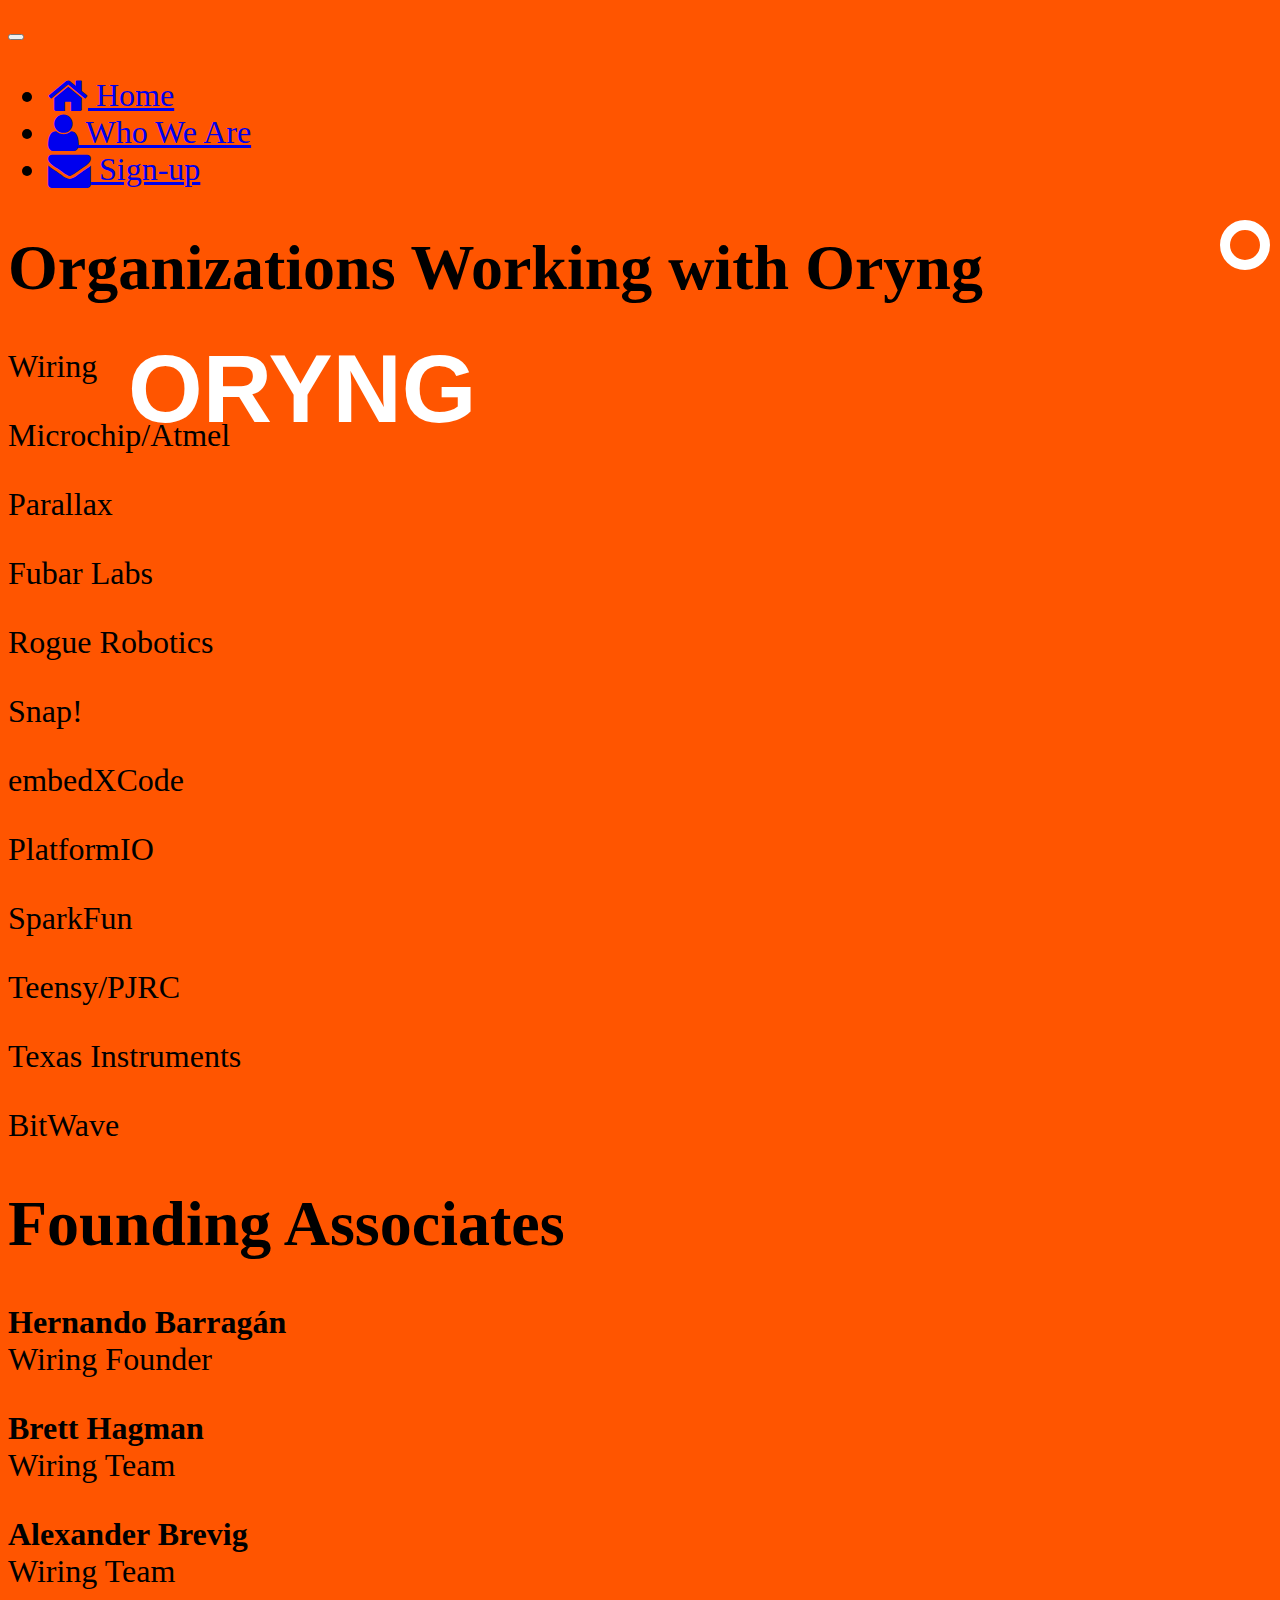
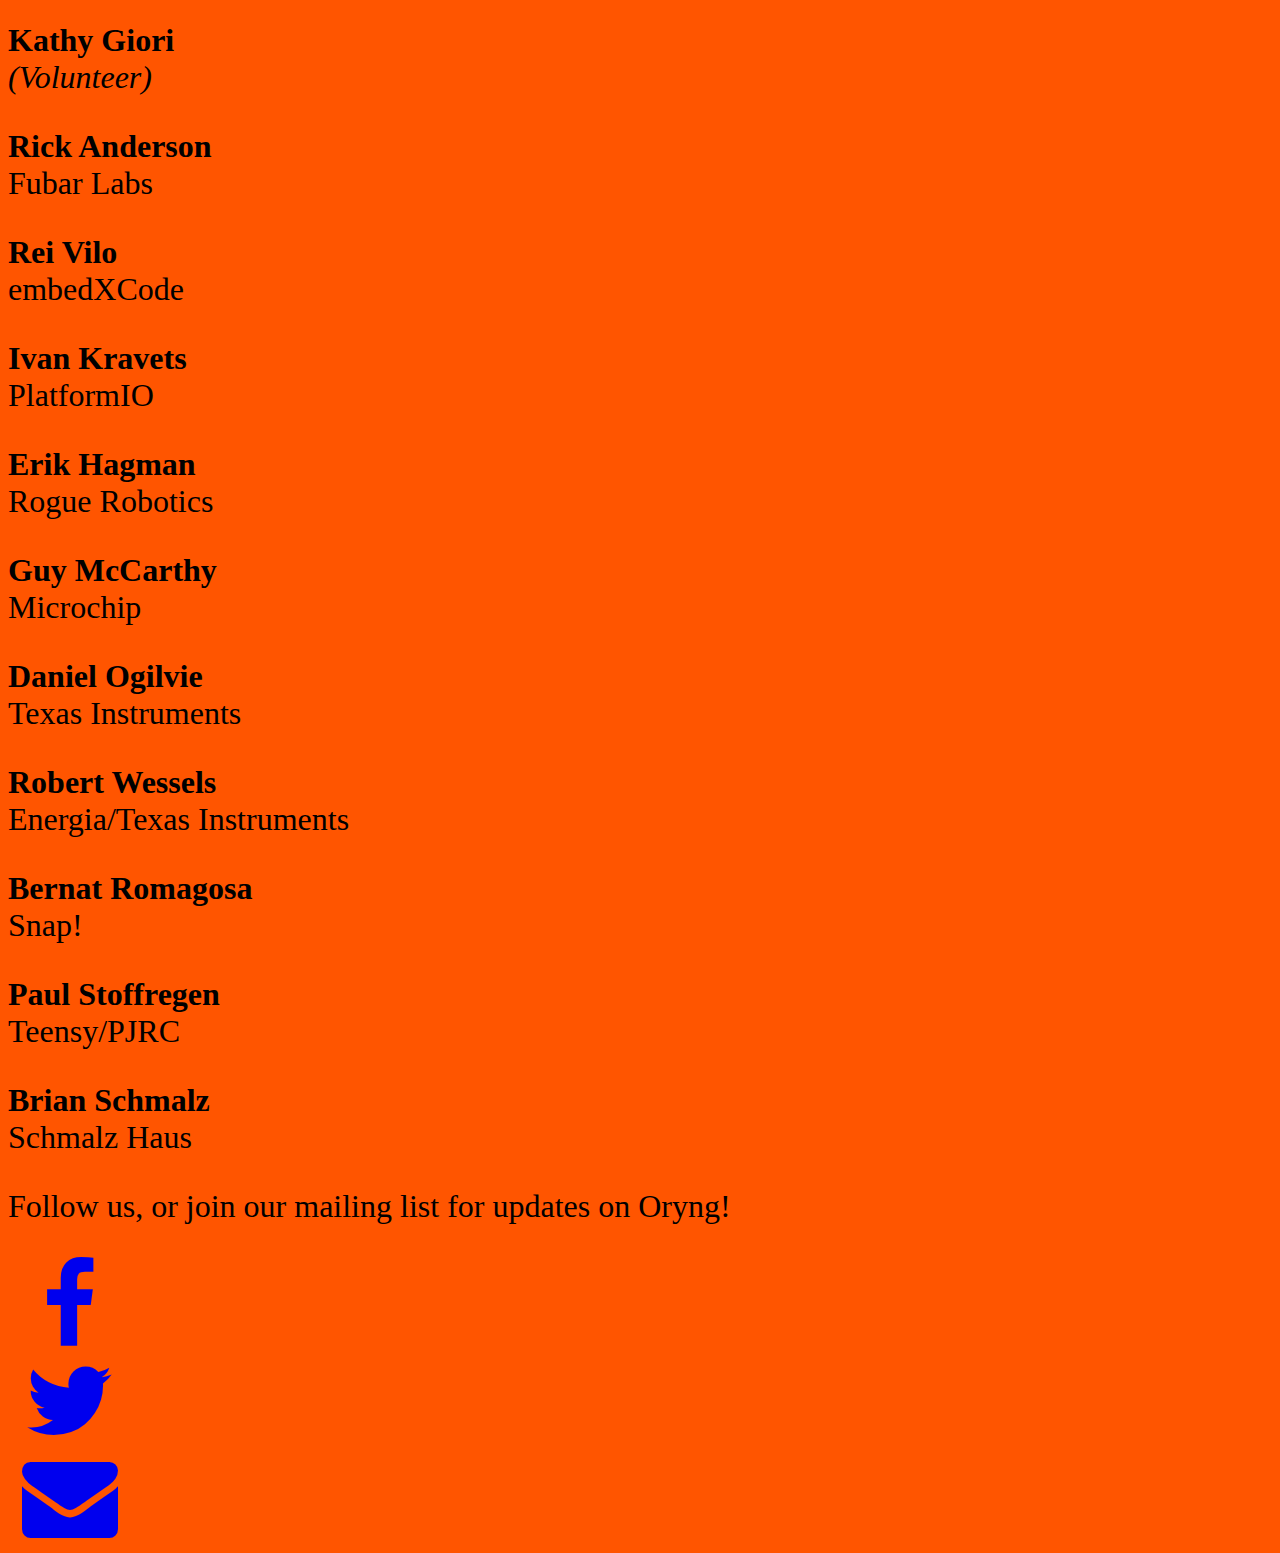
==== aboutus.html @ c1f4d799 "Fixed boo boo on aboutus for Brian." ====
<!DOCTYPE html>
<html>

<head>
  <meta charset="utf-8">
  <meta name="viewport" content="width=device-width, initial-scale=1">
  <link rel="stylesheet" href="https://cdnjs.cloudflare.com/ajax/libs/font-awesome/4.7.0/css/font-awesome.min.css" type="text/css">
  <link rel="stylesheet" href="o.css" type="text/css">
  <link rel="shortcut icon" href="/favicon.ico">
  <link rel="apple-touch-icon" sizes="180x180" href="/icons/apple-touch-icon.png">
  <link rel="icon" type="image/png" sizes="32x32" href="/icons/favicon-32x32.png">
  <link rel="icon" type="image/png" sizes="16x16" href="/icons/favicon-16x16.png">
  <link rel="manifest" href="/icons/manifest.json">
  <link rel="mask-icon" href="/icons/safari-pinned-tab.svg" color="#ff5500">
  <meta name="msapplication-config" content="/icons/browserconfig.xml">
  <meta name="theme-color" content="#ffffff">
  <title>Oryng - About Us</title>
  <meta name="description" content="The people and organizations helping to curate the Wiring Framework">
  <meta name="keywords" content="arduino electronics technology stem steam programming microcontrollers hardware">
  <!-- Global Site Tag (gtag.js) - Google Analytics -->
  <script async="" src="https://www.googletagmanager.com/gtag/js?id=UA-107595848-1"></script>
  <script>
    window.dataLayer = window.dataLayer || [];
    function gtag(){dataLayer.push(arguments);}
    gtag('js', new Date());

    gtag('config', 'UA-107595848-1');
  </script>
</head>

<body class="m-3">
  <nav class="navbar navbar-expand-md bg-primary navbar-dark">
    <div class="container">
      <button class="navbar-toggler navbar-toggler-right" type="button" data-toggle="collapse" data-target="#navbar2SupportedContent" aria-controls="navbar2SupportedContent" aria-expanded="false" aria-label="Toggle navigation"> <span class="navbar-toggler-icon"></span> </button>
      <div class="collapse navbar-collapse text-left" id="navbar2SupportedContent">
        <ul class="navbar-nav">
          <li class="nav-item">
            <a class="nav-link" href="index.html"><i class="fa d-inline fa-lg fa-home"></i> Home</a>
          </li>
          <li class="nav-item">
            <a class="nav-link text-white" href="aboutus.html"><i class="fa d-inline fa-lg fa-user"></i> Who We Are</a>
          </li>
          <li class="nav-item">
            <a class="nav-link" href="https://goo.gl/forms/KZyhGWtMrDVdp53l1"><i class="fa d-inline fa-lg fa-envelope"></i> Sign-up</a>
          </li>
        </ul>
      </div>
    </div> <svg id="svgo" height="50" width="50"><circle cx="25" cy="25" r="20" fill="none" style="stroke:white;stroke-width:10;"></circle></svg> </nav>
  <div class="py-5">
    <div class="container">
      <div class="row">
        <div class="col-md-12">
          <h1 class="display-1" id="name">ORYNG</h1>
        </div>
      </div>
    </div>
  </div>
  <div class="py-5 text-center">
    <div class="container">
      <div class="row">
        <div class="col-md-12">
          <h1 class="py-3"><b>Organizations Working with Oryng</b></h1>
          <div class="row">
            <div class="col-md-3 p-2">
              <p class="">Wiring</p>
            </div>
            <div class="col-md-3 p-2">
              <p class="">Microchip/Atmel</p>
            </div>
            <div class="col-md-3 p-2">
              <p class="">Parallax</p>
            </div>
            <div class="col-md-3 p-2">
              <p class="">Fubar Labs
                <br> </p>
            </div>
          </div>
          <div class="row">
            <div class="col-md-3 p-2">
              <p class="">Rogue Robotics</p>
            </div>
            <div class="col-md-3 p-2">
              <p class="">Snap!</p>
            </div>
            <div class="col-md-3 p-2">
              <p class="">embedXCode</p>
            </div>
            <div class="col-md-3 p-2">
              <p class="">PlatformIO
                <br> </p>
            </div>
          </div>
          <div class="row">
            <div class="col-md-3 p-2">
              <p class="">SparkFun</p>
            </div>
            <div class="col-md-3 p-2">
              <p class="">Teensy/PJRC</p>
            </div>
            <div class="col-md-3 p-2">
              <p class="">Texas Instruments</p>
            </div>
            <div class="col-md-3 p-2">
              <p class="">BitWave </p>
            </div>
          </div>
        </div>
      </div>
    </div>
  </div>
  <div class="py-5 text-center">
    <div class="container">
      <div class="row">
        <div class="col-md-12">
          <h1><b>Founding Associates</b></h1>
        </div>
      </div>
      <div class="row">
        <div class="col-md-4 p-4">
          <p><b>Hernando Barragán</b>
            <br>Wiring Founder</p>
        </div>
        <div class="col-md-4 p-4">
          <p><b>Brett Hagman</b>
            <br>Wiring Team</p>
        </div>
        <div class="col-md-4 p-4">
          <p><b>Alexander Brevig</b>
            <br>Wiring Team</p>
        </div>
      </div>
      <div class="row">
        <div class="col-md-4 p-4">
          <p><b>Kathy Giori</b>
            <br><i>(Volunteer)</i></p>
        </div>
        <div class="col-md-4 p-4">
          <p><b>Rick Anderson</b>
            <br>Fubar Labs</p>
        </div>
        <div class="col-md-4 p-4">
          <p><b>Rei Vilo</b>&nbsp;
            <br>embedXCode</p>
        </div>
      </div>
      <div class="row">
        <div class="col-md-4 p-4">
          <p><b>Ivan Kravets</b>&nbsp;
            <br>PlatformIO</p>
        </div>
        <div class="col-md-4 p-4">
          <p><b>Erik Hagman</b>
            <br>Rogue Robotics</p>
        </div>
        <div class="col-md-4 p-4">
          <p><b>Guy McCarthy</b>&nbsp;
            <br>Microchip</p>
        </div>
      </div>
      <div class="row">
        <div class="col-md-4 p-4">
          <p><b>Daniel Ogilvie</b>&nbsp;
            <br>Texas Instruments</p>
        </div>
        <div class="col-md-4 p-4">
          <p><b>Robert Wessels</b>&nbsp;
            <br>Energia/Texas Instruments</p>
        </div>
        <div class="col-md-4 p-4">
          <p><b>Bernat Romagosa</b>&nbsp;
            <br>Snap!</p>
        </div>
      </div>
      <div class="row">
        <div class="col-md-6 p-4">
          <p><b>Paul Stoffregen</b>&nbsp;
            <br>Teensy/PJRC</p>
        </div>
        <div class="col-md-6 p-4">
          <p><b>Brian Schmalz</b>&nbsp;
            <br>Schmalz Haus</p>
        </div>
      </div>
    </div>
  </div>
  <div class="py-5 bg-primary">
    <div class="container">
      <div class="row">
        <div class="col-md-9">
          <p class="">Follow us, or join our mailing list for updates on Oryng!</p>
        </div>
        <div class="col-4 col-md-1 align-self-center">
          <a href="https://www.facebook.com/OryngProject/" target="blank"><i class="fa fa-fw fa-facebook fa-3x text-white"></i></a>
        </div>
        <div class="col-4 col-md-1 align-self-center">
          <a href="https://twitter.com/OryngProject" target="blank"><i class="fa fa-fw fa-twitter fa-3x text-white"></i></a>
        </div>
        <div class="col-4 col-md-1 align-self-center">
          <a href="https://goo.gl/forms/KZyhGWtMrDVdp53l1" target="blank"><i class="fa fa-fw text-white fa-3x fa-envelope"></i></a>
        </div>
      </div>
    </div>
  </div>
  <script src="https://code.jquery.com/jquery-3.2.1.slim.min.js" integrity="sha384-KJ3o2DKtIkvYIK3UENzmM7KCkRr/rE9/Qpg6aAZGJwFDMVNA/GpGFF93hXpG5KkN" crossorigin="anonymous"></script>
  <script src="https://cdnjs.cloudflare.com/ajax/libs/popper.js/1.11.0/umd/popper.min.js" integrity="sha384-b/U6ypiBEHpOf/4+1nzFpr53nxSS+GLCkfwBdFNTxtclqqenISfwAzpKaMNFNmj4" crossorigin="anonymous"></script>
  <script src="https://maxcdn.bootstrapcdn.com/bootstrap/4.0.0-beta/js/bootstrap.min.js" integrity="sha384-h0AbiXch4ZDo7tp9hKZ4TsHbi047NrKGLO3SEJAg45jXxnGIfYzk4Si90RDIqNm1" crossorigin="anonymous"></script>
</body>

</html>
---- o.css ----
#svgo {
    position: absolute;
    right: 10px;
}

body {
    background-color: #ff5500;
}

#name,#mission {
    color: white;
    font-family: sans-serif;
    font-weight: bolder;
    position: absolute;
    left: 10%;
}

#name {
    font-size: 3rem;
    top: 30%;
}

#mission {
    font-size: 1.1rem;
    top: 50%;
    padding-right: 2rem;
}

@media (min-width: 32em) {
    html {
        font-size: 1.2rem;
    }
}

@media (min-width: 48em) {
    html {
        font-size: 2rem;
    }
}
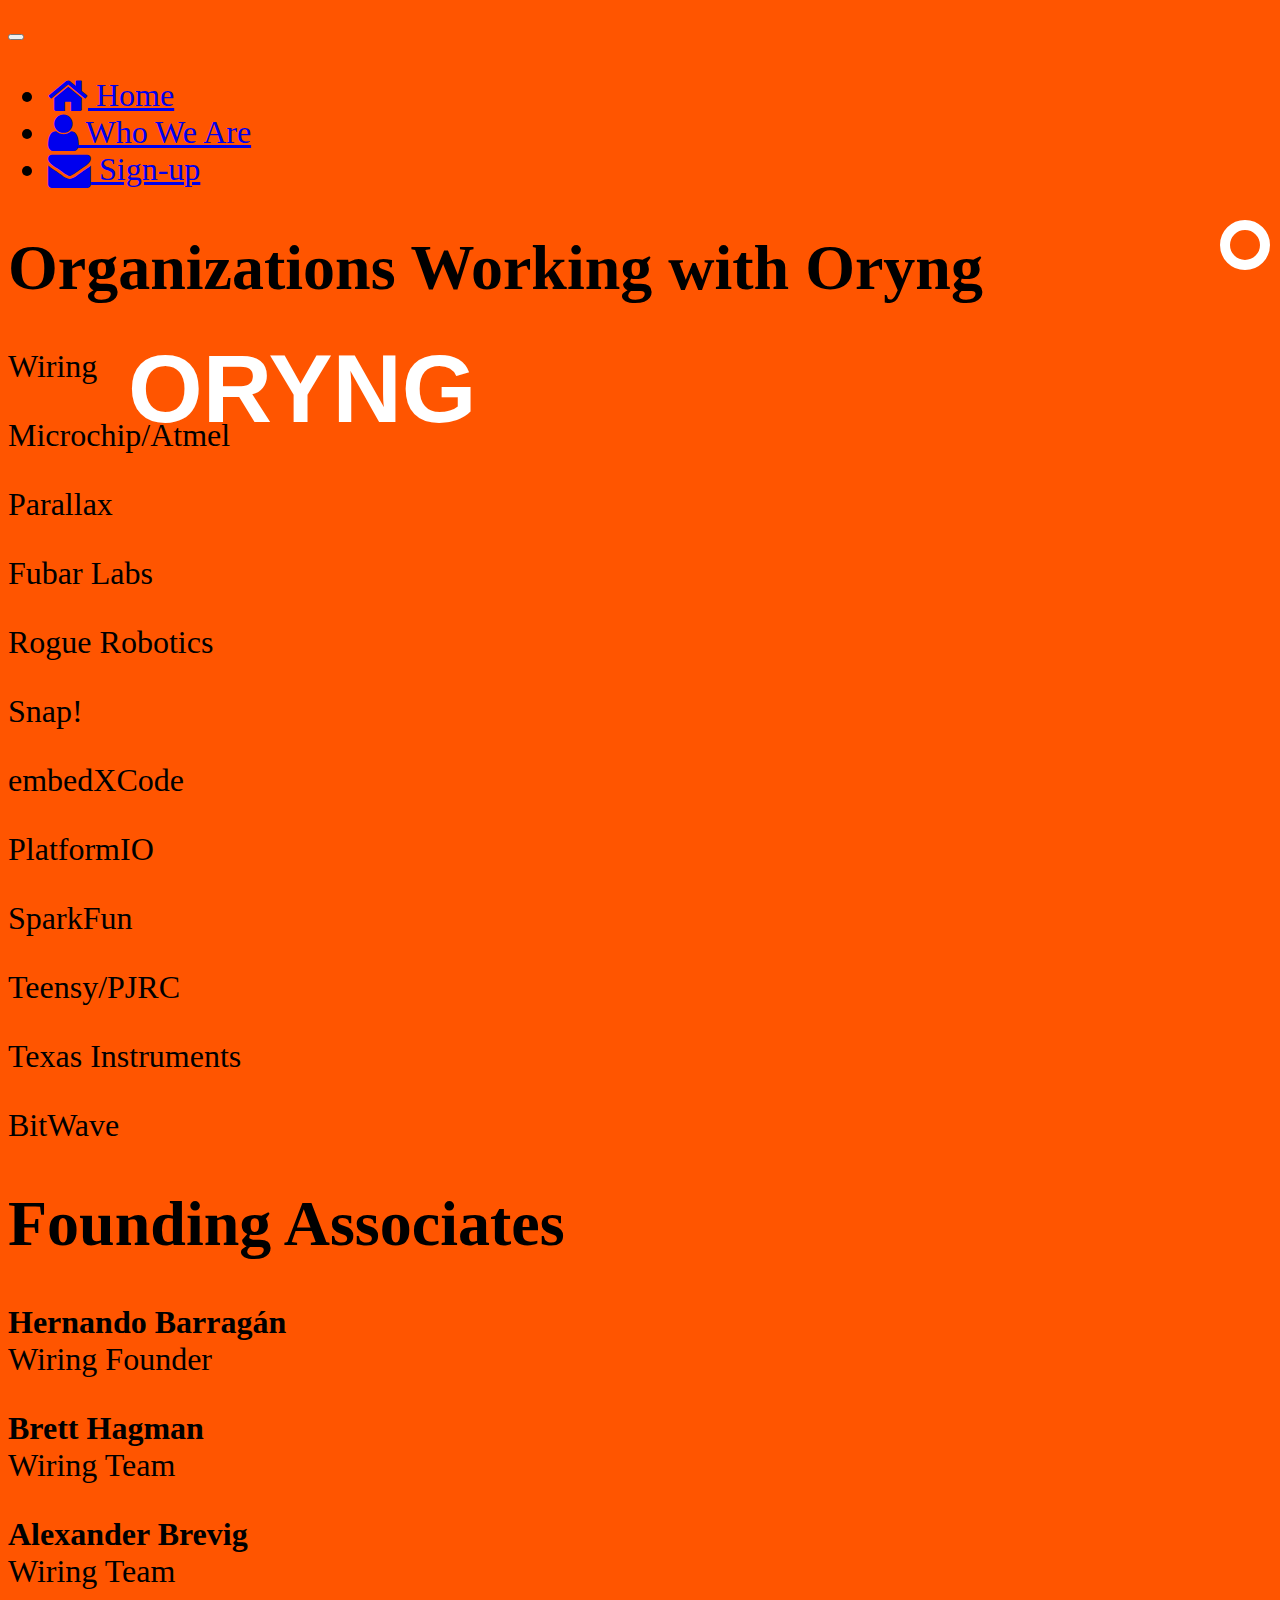
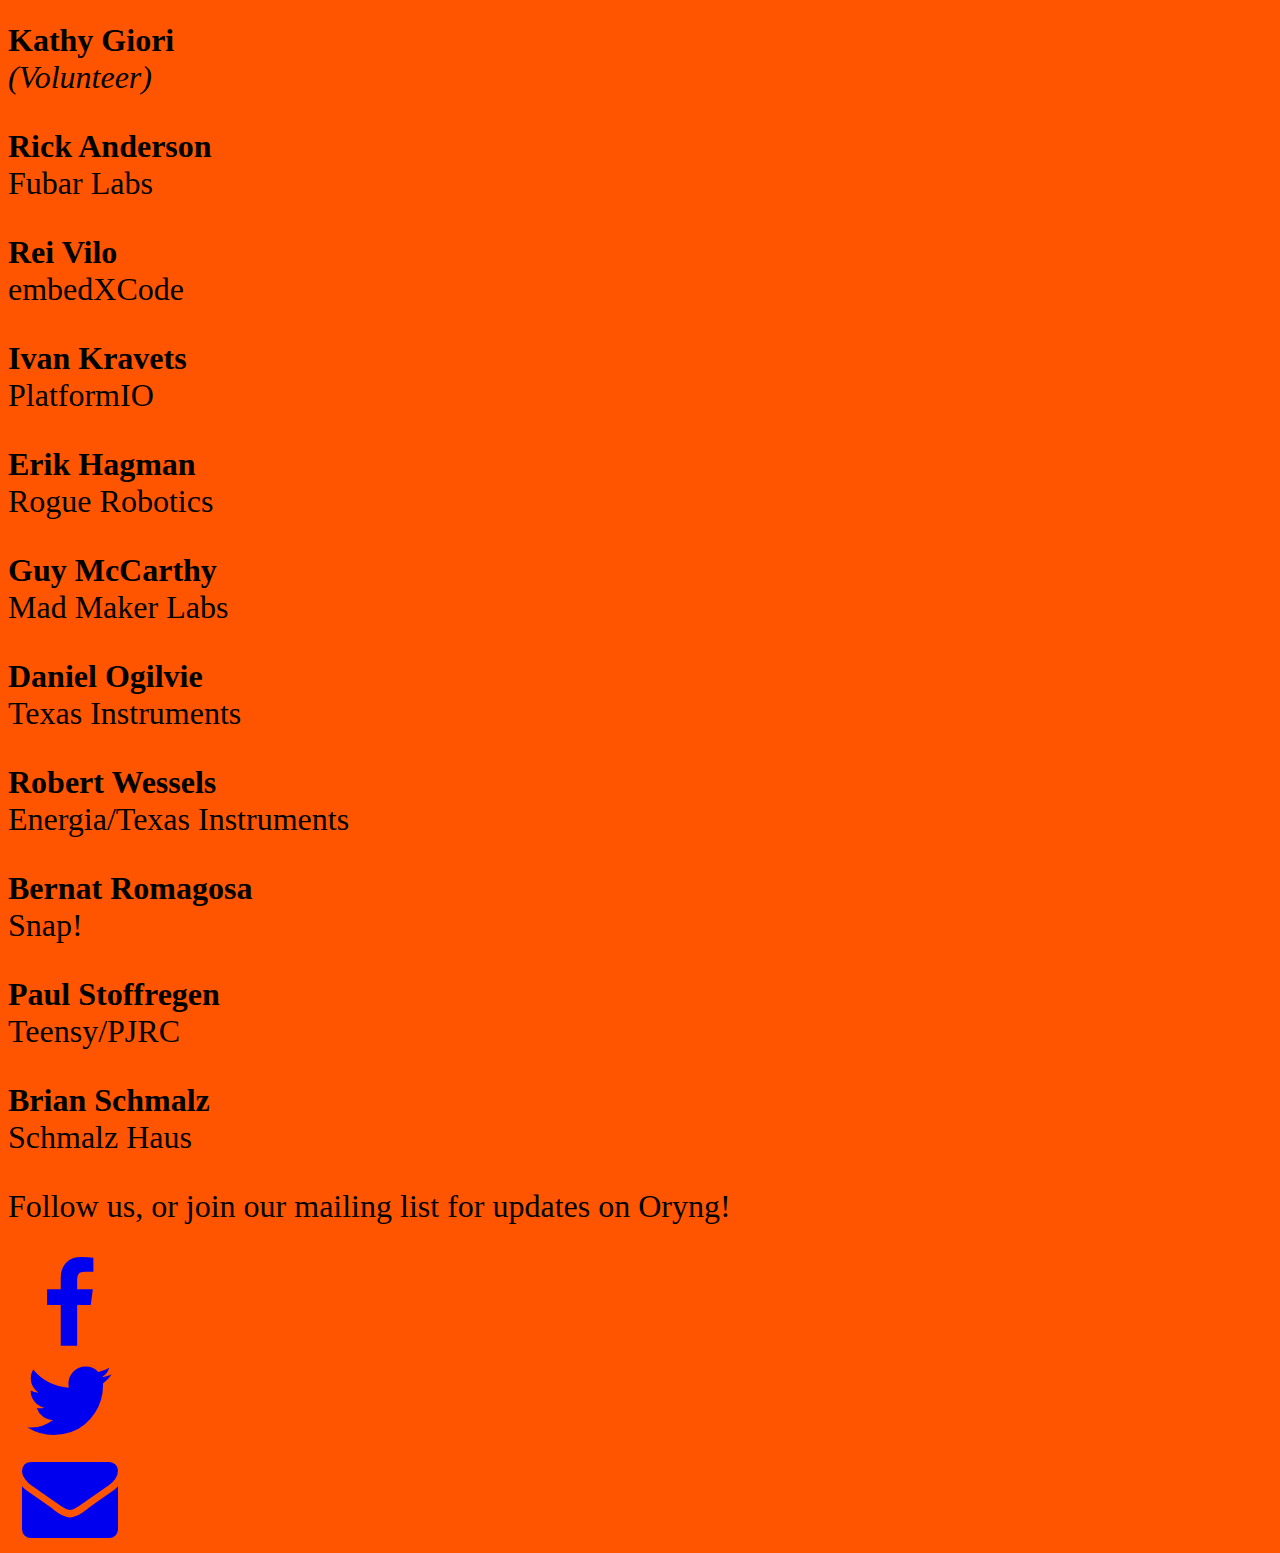
==== commit 94837cb4: "changed Guy McCarthy's organization" ====
--- a/aboutus.html
+++ b/aboutus.html
@@ -154,7 +154,7 @@
         </div>
         <div class="col-md-4 p-4">
           <p><b>Guy McCarthy</b>&nbsp;
-            <br>Microchip</p>
+            <br>Mad Maker Labs</p>
         </div>
       </div>
       <div class="row">
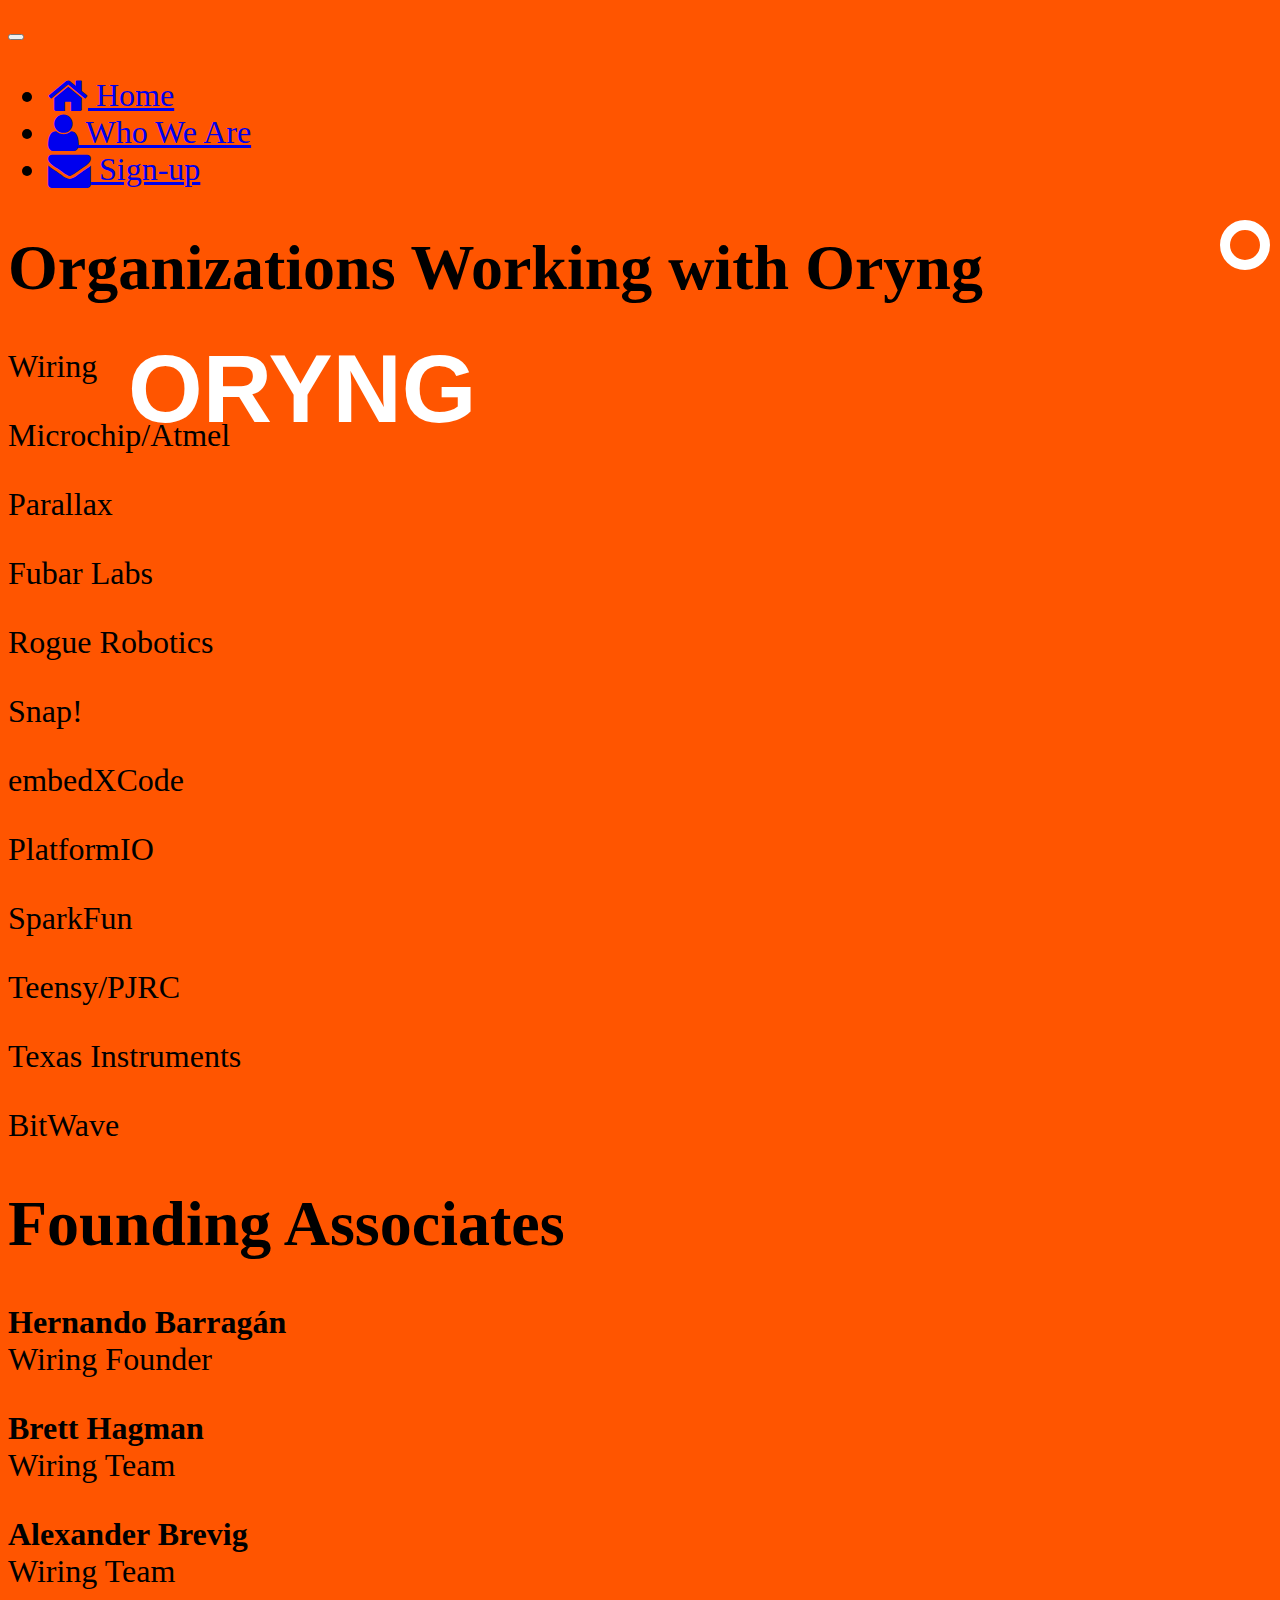
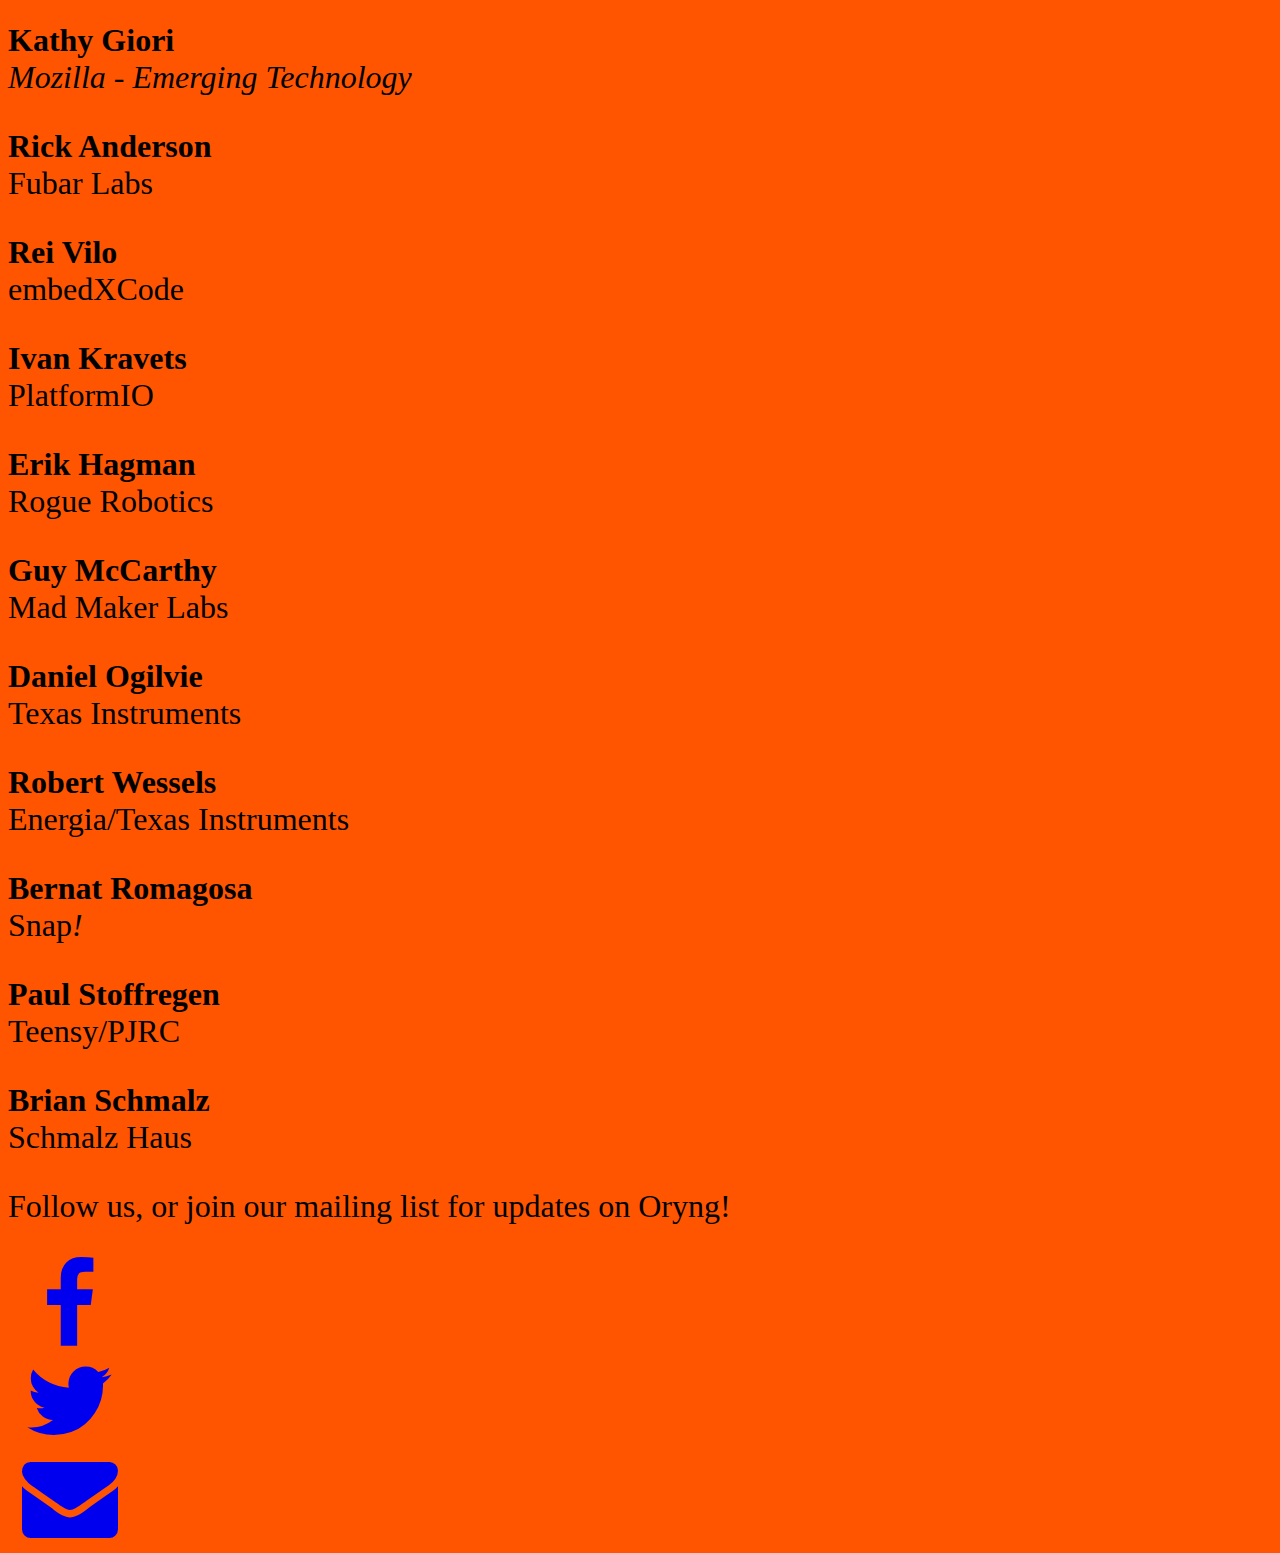
==== commit 0f3fa242: "update KG org" ====
--- a/aboutus.html
+++ b/aboutus.html
@@ -132,7 +132,7 @@
       <div class="row">
         <div class="col-md-4 p-4">
           <p><b>Kathy Giori</b>
-            <br><i>(Volunteer)</i></p>
+            <br><i>Mozilla - Emerging Technology</i></p>
         </div>
         <div class="col-md-4 p-4">
           <p><b>Rick Anderson</b>
@@ -168,7 +168,7 @@
         </div>
         <div class="col-md-4 p-4">
           <p><b>Bernat Romagosa</b>&nbsp;
-            <br>Snap!</p>
+            <br>Snap<i>!</i></p>
         </div>
       </div>
       <div class="row">
